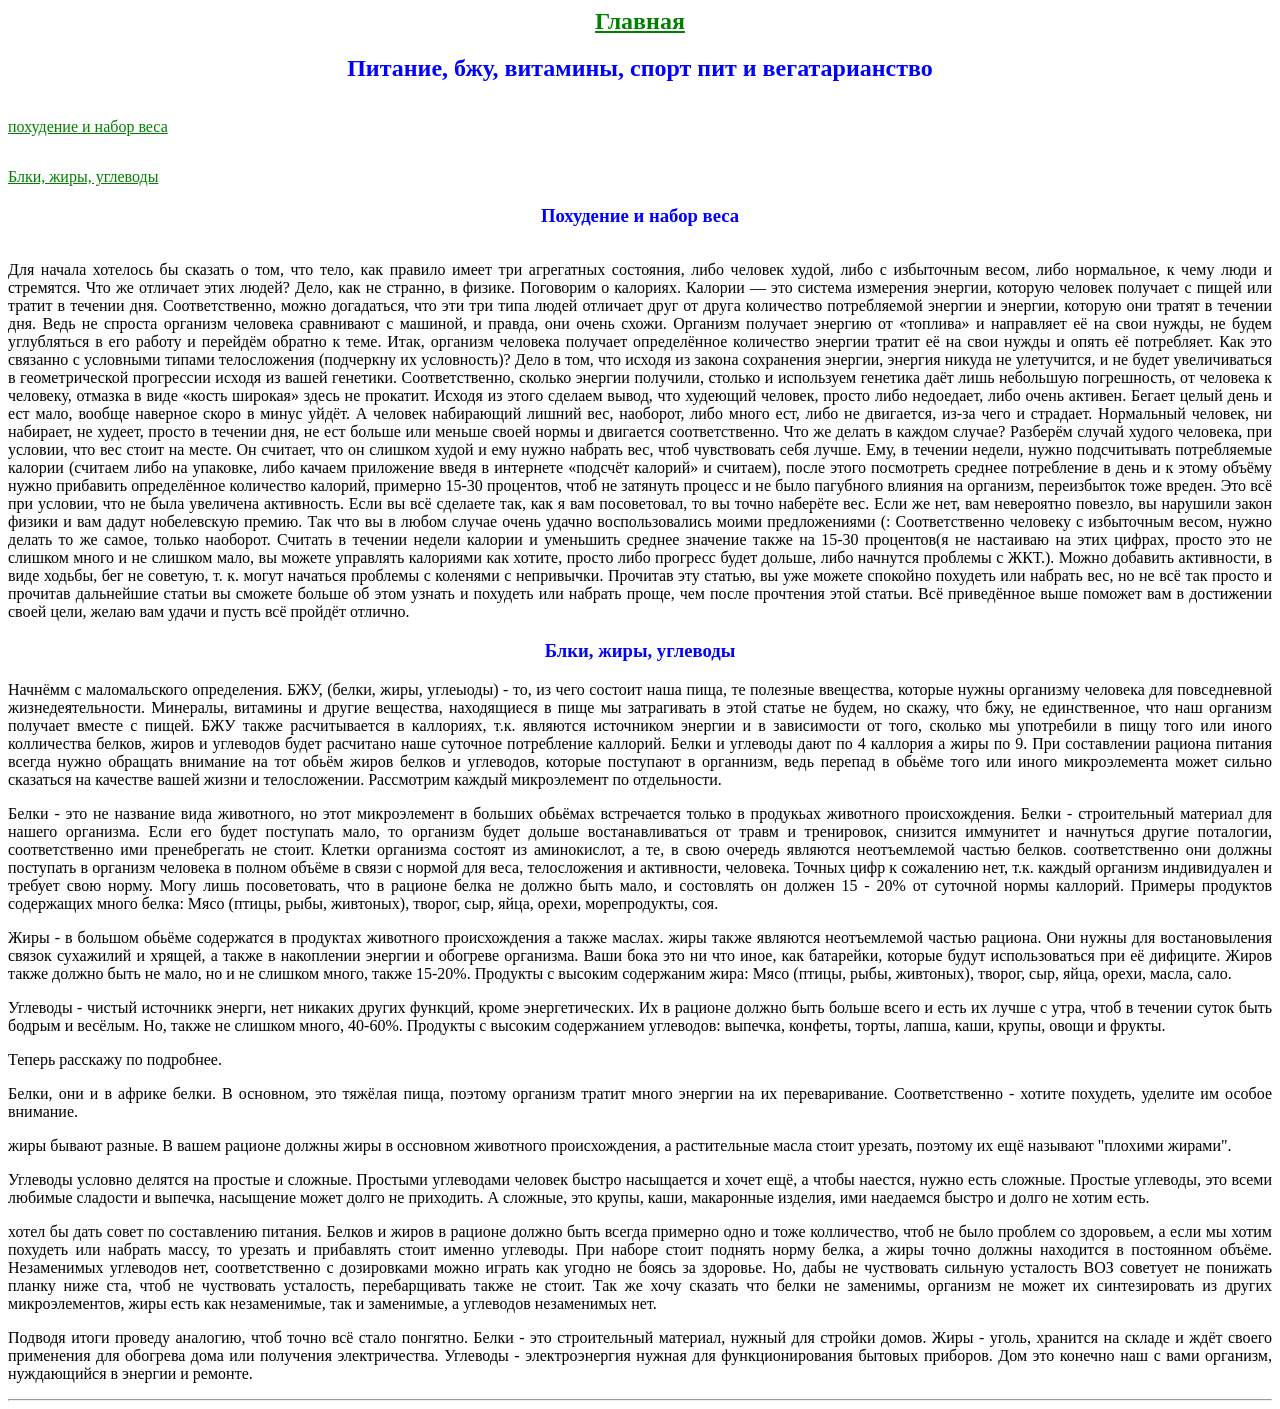
==== pitanie.html @ 2a70ee69 "Add files via upload" ====
<html lang="ru">
  <head>
    <link rel="stylesheet" href="style.css">
    <meta charset="utf-8">
    <title>питание</title>


  </head>
   <body>

     <section>
        <a  href="index.html" align="center" style="color:green">
         <h1>Главная</h1></a>
       <h2 id="pitanie" align="center" style="color:blue">Питание, бжу, витамины, спорт пит и вегатарианство</h2>
          <a  href="#Pohudenie" style="color:green" > <img src="https://avatars.mds.yandex.net/i?id=9d8d243416fe88413a7d8a14cff62eddd59060c0-5644152-images-thumbs&n=13" alt="">
          <p>  похудение и набор веса </p> </a>
          <a  href="#BGU" style="color:green" > <img src="https://avatars.mds.yandex.net/i?id=9bae1c2a5f1e4f2ab572bb976b7c681924cd2599-12422657-images-thumbs&n=13" alt="">
           <p> Блки, жиры, углеводы  </p>  </a>
       <h3 id="Pohudenie" style="color:blue" align="center">Похудение и набор веса</h3>
<img src="https://avatars.mds.yandex.net/i?id=2c1ec8ceebf4c3486de3e0d43974c9791e7b484a-12528217-images-thumbs&n=13" alt="">
       <p  align="justify" > Для начала хотелось бы сказать о том, что тело, как правило имеет три агрегатных состояния, либо человек худой, либо с избыточным весом, либо нормальное, к чему люди и стремятся. Что же отличает этих людей? Дело, как не странно, в физике.
         Поговорим о калориях. Калории — это система измерения энергии, которую человек получает с пищей или тратит в течении  дня. Соответственно, можно догадаться, что эти три типа людей отличает друг от друга количество потребляемой энергии и энергии, которую они тратят в течении дня.
          Ведь не спроста организм человека сравнивают с машиной, и правда, они очень схожи. Организм получает энергию от «топлива» и направляет её на свои нужды, не будем углубляться в его работу и перейдём обратно к  теме. Итак, организм человека получает определённое количество энергии тратит её на свои нужды и опять её потребляет. Как это связанно с условными типами телосложения (подчеркну их условность)? Дело в том, что исходя из закона сохранения энергии, энергия никуда не улетучится, и не будет увеличиваться в геометрической прогрессии исходя из вашей генетики.
          Соответственно, сколько энергии получили, столько и используем генетика даёт лишь небольшую погрешность, от человека к человеку, отмазка в виде «кость широкая» здесь не прокатит. Исходя из этого сделаем вывод, что худеющий человек, просто либо недоедает, либо очень активен. Бегает целый день и ест мало, вообще наверное скоро в минус уйдёт. А человек  набирающий лишний вес, наоборот, либо много ест, либо не двигается, из-за чего и страдает. Нормальный человек, ни набирает, не худеет, просто в течении дня,  не ест больше или меньше своей нормы и двигается соответственно. Что же делать в каждом случае? Разберём случай худого человека, при условии, что вес стоит на месте. Он считает, что он слишком худой и ему нужно набрать вес, чтоб чувствовать себя лучше. Ему, в течении недели, нужно подсчитывать потребляемые калории (считаем либо на упаковке, либо качаем приложение введя в интернете «подсчёт калорий» и считаем), после этого посмотреть среднее потребление в день и к этому объёму нужно прибавить определённое количество калорий, примерно 15-30 процентов, чтоб не затянуть процесс и  не было пагубного влияния на организм, переизбыток тоже вреден. Это всё при условии, что не была увеличена активность.
Если вы всё сделаете так, как я вам посоветовал, то вы точно наберёте вес. Если же нет, вам невероятно повезло, вы нарушили закон физики и вам дадут нобелевскую премию. Так что вы в любом  случае очень удачно воспользовались моими предложениями (: Соответственно человеку с избыточным весом, нужно делать то же самое, только наоборот. Считать в течении недели калории и уменьшить среднее значение также на 15-30 процентов(я не настаиваю на этих цифрах, просто это не слишком много и не слишком мало, вы можете управлять калориями как хотите, просто либо прогресс будет дольше, либо начнутся проблемы с ЖКТ.). Можно добавить активности, в виде ходьбы, бег не советую, т. к. могут начаться проблемы с коленями с непривычки. Прочитав эту статью, вы уже можете спокойно похудеть или набрать вес, но не всё так просто и прочитав дальнейшие статьи вы сможете больше об этом узнать и похудеть или набрать проще, чем после прочтения этой статьи.  Всё приведённое выше поможет вам в достижении своей цели, желаю вам удачи и пусть всё пройдёт отлично. </p>
         <h3 id="BGU" style="color:blue" align="center">Блки, жиры, углеводы</h3>
           <p  align="justify">Начнёмм с маломальского определения.
          БЖУ, (белки, жиры, углеыоды) - то, из чего состоит наша пища, те полезные ввещества, которые нужны организму человека для повседневной жизнедеятельности.
          Минералы, витамины и другие вещества, находящиеся в пище мы затрагивать в этой статье не будем, но скажу, что бжу, не единственное, что наш организм получает вместе с пищей.
          БЖУ также расчитывается в каллориях, т.к.
          являются источником энергии и в зависимости от того, сколько мы употребили в пищу того или иного колличества белков, жиров и углеводов будет расчитано наше суточное потребление каллорий.
           Белки и углеводы дают по 4 каллория а жиры по 9.
          При составлении рациона питания всегда нужно обращать внимание на тот обьём жиров белков и углеводов, которые поступают в органнизм, ведь перепад в обьёме того или иного микроэлемента может сильно сказаться на качестве вашей жизни и телосложении.
          Рассмотрим каждый микроэлемент по отдельности. <p>
         <p  align="justify">Белки - это не название вида животного, но этот микроэлемент в больших обьёмах встречается только в продукьах животного происхождения.
         Белки - строительный материал для нашего организма.
    Если его будет поступать мало, то организм будет дольше востанавливаться от травм и тренировок, снизится иммунитет и начнуться другие поталогии, соответственно ими пренебрегать не стоит.
     Клетки организма состоят из аминокислот, а те, в свою очередь являются неотъемлемой частью белков.
       соответственно они должны поступать в организм человека в полном объёме в связи с нормой для веса, телосложения и активности, человека.
       Точных цифр к сожалению нет, т.к. каждый организм индивидуален и требует свою норму.
        Могу лишь посоветовать, что в рационе белка не должно быть мало, и состовлять он должен 15 - 20% от суточной нормы каллорий.
      Примеры продуктов содержащих много белка: Мясо (птицы, рыбы, живтоных), творог, сыр, яйца, орехи, морепродукты, соя.</p>
        <p  align="justify">Жиры -  в большом обьёме содержатся в продуктах животного происхождения а также маслах.
        жиры также являются неотъемлемой частью рациона.
         Они нужны для востановыления связок сухажилий и хрящей, а также в накоплении энергии и обогреве организма.
         Ваши бока это ни что иное, как батарейки, которые будут использоваться при её дифиците.
      Жиров также должно быть не мало, но и не слишком много, также 15-20%.
    Продукты с высоким содержаним жира: Мясо (птицы, рыбы, живтоных), творог, сыр, яйца, орехи, масла, сало.   </p>
     <p  align="justify">Углеводы - чистый источникк энерги, нет никаких других функций, кроме энергетических.
       Их в рационе должно быть больше всего и есть их лучше с утра, чтоб в течении суток быть бодрым и весёлым.
       Но, также не слишком много, 40-60%.
       Продукты с высоким содержанием углеводов: выпечка, конфеты, торты, лапша, каши, крупы, овощи и фрукты.
       <p  align="justify">Теперь расскажу по подробнее.</p>
       <p  align="justify">Белки, они и в африке белки. В основном, это  тяжёлая пища, поэтому организм тратит много энергии на их переваривание.
         Соответственно - хотите похудеть, уделите им особое внимание. </p>
       <p  align="justify">жиры бывают разные. В вашем рационе должны жиры в оссновном животного происхождения, а растительные масла стоит урезать, поэтому их ещё называют "плохими жирами".</p>
         <p  align="justify">Углеводы условно делятся на простые и сложные. Простыми углеводами человек быстро насыщается и хочет ещё, а чтобы наестся, нужно есть сложные.
         Простые углеводы, это всеми любимые сладости и выпечка, насыщение может долго не приходить. А сложные, это крупы, каши, макаронные изделия, ими наедаемся быстро и долго не хотим есть. </p>
           <p  align="justify"> хотел бы дать совет по составлению питания. Белков и жиров в рационе должно быть всегда примерно одно и тоже колличество,
              чтоб не было проблем со здоровьем, а если мы хотим похудеть или набрать массу, то урезать и прибавлять стоит именно углеводы. При наборе стоит поднять норму белка, а жиры точно должны находится в постоянном объёме.
            Незаменимых углеводов нет, соответственно с дозировками можно играть как угодно не боясь за здоровье. Но, дабы не чуствовать сильную усталость ВОЗ советует не понижать планку ниже ста, чтоб не чуствовать усталость, перебарщивать также не стоит.
          Так же хочу сказать что белки не заменимы, организм не может их синтезировать из других микроэлементов, жиры есть как незаменимые, так и заменимые, а углеводов незаменимых нет.</p>
            <p  align="justify">Подводя итоги проведу аналогию, чтоб точно всё стало понгятно. Белки - это строительный материал, нужный для стройки домов.
            Жиры - уголь, хранится на складе и ждёт своего применения для обогрева дома или получения электричества. Углеводы - электроэнергия нужная для функционирования бытовых приборов.
          Дом это конечно наш с вами организм, нуждающийся в энергии и ремонте.</p>
       <hr>
     </section>
   </body>
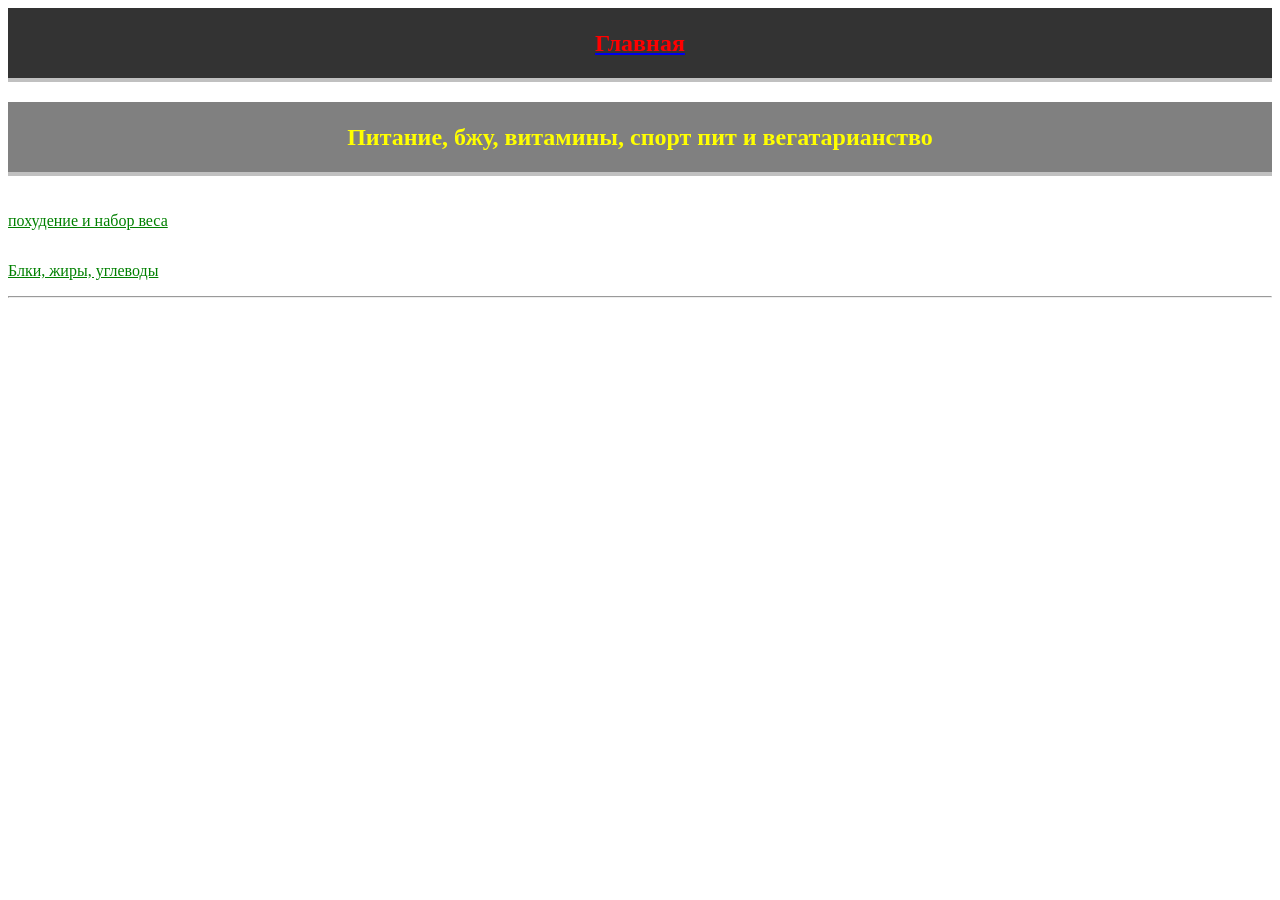
==== commit 1834c0f1: "Add files via upload" ====
--- a/pitanie.html
+++ b/pitanie.html
@@ -1,6 +1,6 @@
 <html lang="ru">
   <head>
-    <link rel="stylesheet" href="style.css">
+    <link rel="stylesheet" href="stule.css">
     <meta charset="utf-8">
     <title>питание</title>
 
@@ -9,60 +9,15 @@
    <body>
 
      <section>
-        <a  href="index.html" align="center" style="color:green">
-         <h1>Главная</h1></a>
-       <h2 id="pitanie" align="center" style="color:blue">Питание, бжу, витамины, спорт пит и вегатарианство</h2>
-          <a  href="#Pohudenie" style="color:green" > <img src="https://avatars.mds.yandex.net/i?id=9d8d243416fe88413a7d8a14cff62eddd59060c0-5644152-images-thumbs&n=13" alt="">
+        <a  href="index.html"  >
+         <h1 class="s">Главная</h1></a>
+       <h2 id="pitanie" class="b">Питание, бжу, витамины, спорт пит и вегатарианство</h2>
+          <a  href="похудение и набор веса.html" style="color:green" > <img src="https://avatars.mds.yandex.net/i?id=9d8d243416fe88413a7d8a14cff62eddd59060c0-5644152-images-thumbs&n=13" alt="">
           <p>  похудение и набор веса </p> </a>
-          <a  href="#BGU" style="color:green" > <img src="https://avatars.mds.yandex.net/i?id=9bae1c2a5f1e4f2ab572bb976b7c681924cd2599-12422657-images-thumbs&n=13" alt="">
+          <a  href="БЖУ.html" style="color:green" > <img src="https://avatars.mds.yandex.net/i?id=9bae1c2a5f1e4f2ab572bb976b7c681924cd2599-12422657-images-thumbs&n=13" alt="">
            <p> Блки, жиры, углеводы  </p>  </a>
-       <h3 id="Pohudenie" style="color:blue" align="center">Похудение и набор веса</h3>
-<img src="https://avatars.mds.yandex.net/i?id=2c1ec8ceebf4c3486de3e0d43974c9791e7b484a-12528217-images-thumbs&n=13" alt="">
-       <p  align="justify" > Для начала хотелось бы сказать о том, что тело, как правило имеет три агрегатных состояния, либо человек худой, либо с избыточным весом, либо нормальное, к чему люди и стремятся. Что же отличает этих людей? Дело, как не странно, в физике.
-         Поговорим о калориях. Калории — это система измерения энергии, которую человек получает с пищей или тратит в течении  дня. Соответственно, можно догадаться, что эти три типа людей отличает друг от друга количество потребляемой энергии и энергии, которую они тратят в течении дня.
-          Ведь не спроста организм человека сравнивают с машиной, и правда, они очень схожи. Организм получает энергию от «топлива» и направляет её на свои нужды, не будем углубляться в его работу и перейдём обратно к  теме. Итак, организм человека получает определённое количество энергии тратит её на свои нужды и опять её потребляет. Как это связанно с условными типами телосложения (подчеркну их условность)? Дело в том, что исходя из закона сохранения энергии, энергия никуда не улетучится, и не будет увеличиваться в геометрической прогрессии исходя из вашей генетики.
-          Соответственно, сколько энергии получили, столько и используем генетика даёт лишь небольшую погрешность, от человека к человеку, отмазка в виде «кость широкая» здесь не прокатит. Исходя из этого сделаем вывод, что худеющий человек, просто либо недоедает, либо очень активен. Бегает целый день и ест мало, вообще наверное скоро в минус уйдёт. А человек  набирающий лишний вес, наоборот, либо много ест, либо не двигается, из-за чего и страдает. Нормальный человек, ни набирает, не худеет, просто в течении дня,  не ест больше или меньше своей нормы и двигается соответственно. Что же делать в каждом случае? Разберём случай худого человека, при условии, что вес стоит на месте. Он считает, что он слишком худой и ему нужно набрать вес, чтоб чувствовать себя лучше. Ему, в течении недели, нужно подсчитывать потребляемые калории (считаем либо на упаковке, либо качаем приложение введя в интернете «подсчёт калорий» и считаем), после этого посмотреть среднее потребление в день и к этому объёму нужно прибавить определённое количество калорий, примерно 15-30 процентов, чтоб не затянуть процесс и  не было пагубного влияния на организм, переизбыток тоже вреден. Это всё при условии, что не была увеличена активность.
-Если вы всё сделаете так, как я вам посоветовал, то вы точно наберёте вес. Если же нет, вам невероятно повезло, вы нарушили закон физики и вам дадут нобелевскую премию. Так что вы в любом  случае очень удачно воспользовались моими предложениями (: Соответственно человеку с избыточным весом, нужно делать то же самое, только наоборот. Считать в течении недели калории и уменьшить среднее значение также на 15-30 процентов(я не настаиваю на этих цифрах, просто это не слишком много и не слишком мало, вы можете управлять калориями как хотите, просто либо прогресс будет дольше, либо начнутся проблемы с ЖКТ.). Можно добавить активности, в виде ходьбы, бег не советую, т. к. могут начаться проблемы с коленями с непривычки. Прочитав эту статью, вы уже можете спокойно похудеть или набрать вес, но не всё так просто и прочитав дальнейшие статьи вы сможете больше об этом узнать и похудеть или набрать проще, чем после прочтения этой статьи.  Всё приведённое выше поможет вам в достижении своей цели, желаю вам удачи и пусть всё пройдёт отлично. </p>
-         <h3 id="BGU" style="color:blue" align="center">Блки, жиры, углеводы</h3>
-           <p  align="justify">Начнёмм с маломальского определения.
-          БЖУ, (белки, жиры, углеыоды) - то, из чего состоит наша пища, те полезные ввещества, которые нужны организму человека для повседневной жизнедеятельности.
-          Минералы, витамины и другие вещества, находящиеся в пище мы затрагивать в этой статье не будем, но скажу, что бжу, не единственное, что наш организм получает вместе с пищей.
-          БЖУ также расчитывается в каллориях, т.к.
-          являются источником энергии и в зависимости от того, сколько мы употребили в пищу того или иного колличества белков, жиров и углеводов будет расчитано наше суточное потребление каллорий.
-           Белки и углеводы дают по 4 каллория а жиры по 9.
-          При составлении рациона питания всегда нужно обращать внимание на тот обьём жиров белков и углеводов, которые поступают в органнизм, ведь перепад в обьёме того или иного микроэлемента может сильно сказаться на качестве вашей жизни и телосложении.
-          Рассмотрим каждый микроэлемент по отдельности. <p>
-         <p  align="justify">Белки - это не название вида животного, но этот микроэлемент в больших обьёмах встречается только в продукьах животного происхождения.
-         Белки - строительный материал для нашего организма.
-    Если его будет поступать мало, то организм будет дольше востанавливаться от травм и тренировок, снизится иммунитет и начнуться другие поталогии, соответственно ими пренебрегать не стоит.
-     Клетки организма состоят из аминокислот, а те, в свою очередь являются неотъемлемой частью белков.
-       соответственно они должны поступать в организм человека в полном объёме в связи с нормой для веса, телосложения и активности, человека.
-       Точных цифр к сожалению нет, т.к. каждый организм индивидуален и требует свою норму.
-        Могу лишь посоветовать, что в рационе белка не должно быть мало, и состовлять он должен 15 - 20% от суточной нормы каллорий.
-      Примеры продуктов содержащих много белка: Мясо (птицы, рыбы, живтоных), творог, сыр, яйца, орехи, морепродукты, соя.</p>
-        <p  align="justify">Жиры -  в большом обьёме содержатся в продуктах животного происхождения а также маслах.
-        жиры также являются неотъемлемой частью рациона.
-         Они нужны для востановыления связок сухажилий и хрящей, а также в накоплении энергии и обогреве организма.
-         Ваши бока это ни что иное, как батарейки, которые будут использоваться при её дифиците.
-      Жиров также должно быть не мало, но и не слишком много, также 15-20%.
-    Продукты с высоким содержаним жира: Мясо (птицы, рыбы, живтоных), творог, сыр, яйца, орехи, масла, сало.   </p>
-     <p  align="justify">Углеводы - чистый источникк энерги, нет никаких других функций, кроме энергетических.
-       Их в рационе должно быть больше всего и есть их лучше с утра, чтоб в течении суток быть бодрым и весёлым.
-       Но, также не слишком много, 40-60%.
-       Продукты с высоким содержанием углеводов: выпечка, конфеты, торты, лапша, каши, крупы, овощи и фрукты.
-       <p  align="justify">Теперь расскажу по подробнее.</p>
-       <p  align="justify">Белки, они и в африке белки. В основном, это  тяжёлая пища, поэтому организм тратит много энергии на их переваривание.
-         Соответственно - хотите похудеть, уделите им особое внимание. </p>
-       <p  align="justify">жиры бывают разные. В вашем рационе должны жиры в оссновном животного происхождения, а растительные масла стоит урезать, поэтому их ещё называют "плохими жирами".</p>
-         <p  align="justify">Углеводы условно делятся на простые и сложные. Простыми углеводами человек быстро насыщается и хочет ещё, а чтобы наестся, нужно есть сложные.
-         Простые углеводы, это всеми любимые сладости и выпечка, насыщение может долго не приходить. А сложные, это крупы, каши, макаронные изделия, ими наедаемся быстро и долго не хотим есть. </p>
-           <p  align="justify"> хотел бы дать совет по составлению питания. Белков и жиров в рационе должно быть всегда примерно одно и тоже колличество,
-              чтоб не было проблем со здоровьем, а если мы хотим похудеть или набрать массу, то урезать и прибавлять стоит именно углеводы. При наборе стоит поднять норму белка, а жиры точно должны находится в постоянном объёме.
-            Незаменимых углеводов нет, соответственно с дозировками можно играть как угодно не боясь за здоровье. Но, дабы не чуствовать сильную усталость ВОЗ советует не понижать планку ниже ста, чтоб не чуствовать усталость, перебарщивать также не стоит.
-          Так же хочу сказать что белки не заменимы, организм не может их синтезировать из других микроэлементов, жиры есть как незаменимые, так и заменимые, а углеводов незаменимых нет.</p>
-            <p  align="justify">Подводя итоги проведу аналогию, чтоб точно всё стало понгятно. Белки - это строительный материал, нужный для стройки домов.
-            Жиры - уголь, хранится на складе и ждёт своего применения для обогрева дома или получения электричества. Углеводы - электроэнергия нужная для функционирования бытовых приборов.
-          Дом это конечно наш с вами организм, нуждающийся в энергии и ремонте.</p>
+
+
        <hr>
      </section>
    </body>
--- a/stule.css
+++ b/stule.css
@@ -0,0 +1,18 @@
+.s{
+  width: 100%;
+  height: 70px;
+  text-align: center;
+  border-bottom: 4px solid silver;
+  background:  #333;
+  color:  red;
+  line-height: 70px
+}
+.b{
+  width: 100%;
+  height: 70px;
+  text-align: center;
+  border-bottom: 4px solid silver;
+  background:  grey;
+  color:  yellow;
+  line-height: 70px
+}
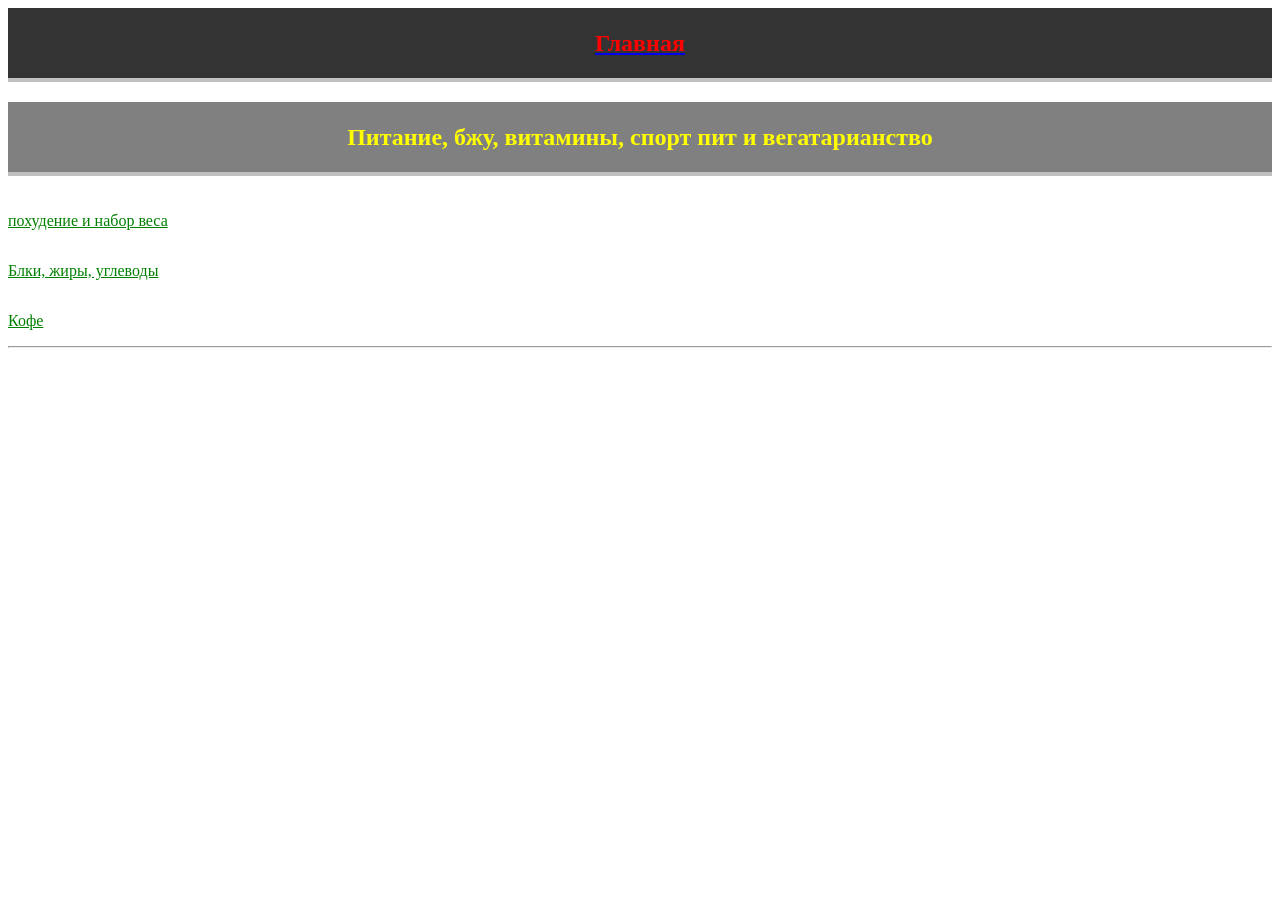
==== commit 87a276ce: "Add files via upload" ====
--- a/pitanie.html
+++ b/pitanie.html
@@ -16,8 +16,21 @@
           <p>  похудение и набор веса </p> </a>
           <a  href="БЖУ.html" style="color:green" > <img src="https://avatars.mds.yandex.net/i?id=9bae1c2a5f1e4f2ab572bb976b7c681924cd2599-12422657-images-thumbs&n=13" alt="">
            <p> Блки, жиры, углеводы  </p>  </a>
-
+           <a  href="кофе.html" style="color:green" > <img src="https://avatars.mds.yandex.net/i?id=2ec8c58c55ab53c925bf95a4d609add6f63110cf-4507734-images-thumbs&n=13" alt="">
+            <p> Кофе </p>  </a>
 
        <hr>
      </section>
    </body>
+
+   <!-- Put this script tag to the <head> of your page -->
+<script type="text/javascript" src="https://vk.com/js/api/openapi.js?168"></script>
+<script type="text/javascript">
+  VK.init({ apiId: 53172831, onlyWidgets: true });
+</script>
+
+<!-- Put this div tag to the place, where the Comments block will be -->
+<div id="vk_comments"></div>
+<script type="text/javascript">
+  VK.Widgets.Comments("vk_comments", {limit: 20, attach: "*"});
+</script>
